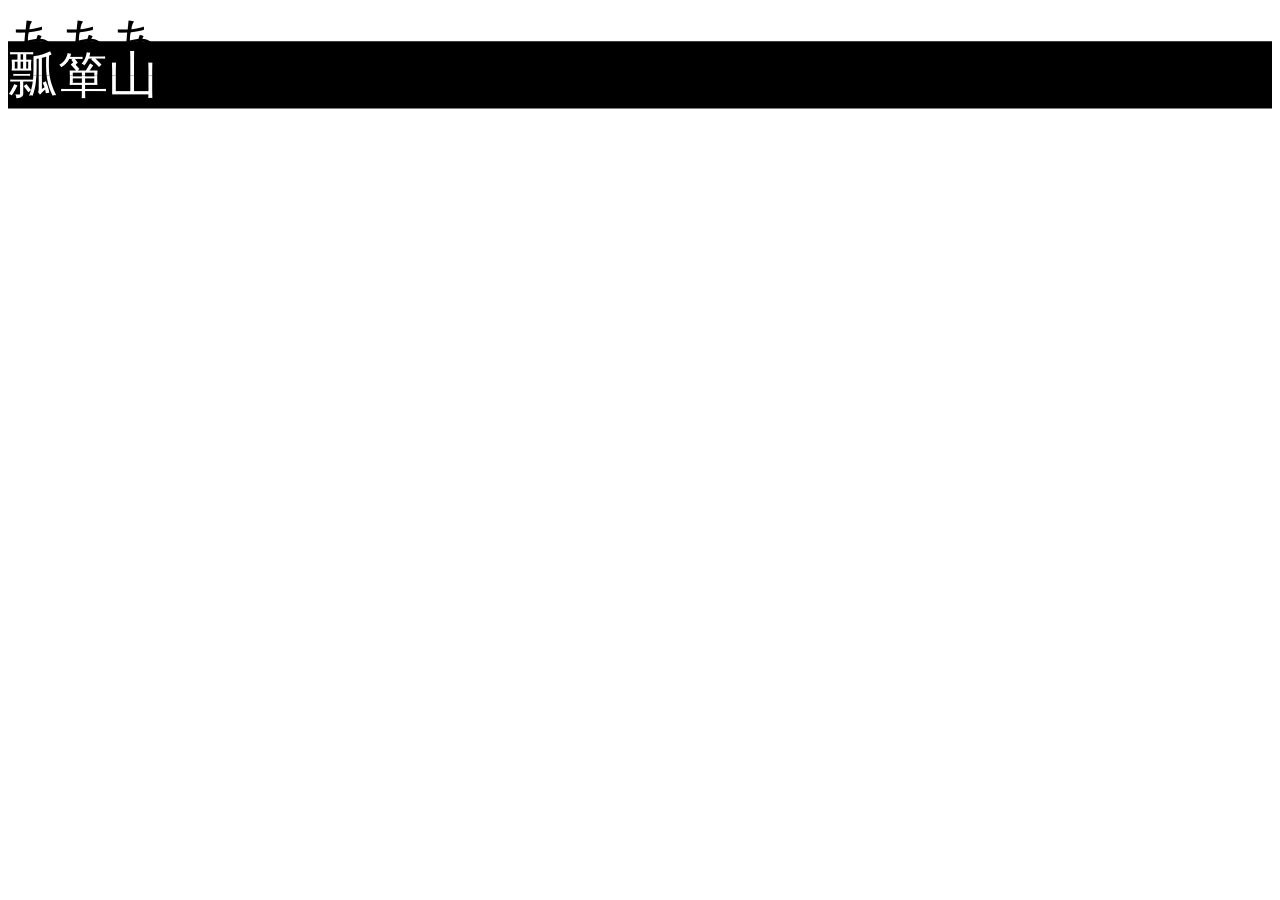
==== Announcement2/Pata/inde.html @ fc0e0469 "2025/05/28更新 溜まっていた変更をまとめて処理。 遅れ放送をつける。" ====
<!DOCTYPE html>
<html lang="en">
<head>
  <meta charset="UTF-8">
  <meta http-equiv="X-UA-Compatible" content="IE=Edge">
  <meta name="viewport" content="width=device-width, initial-scale=1">

  <title>HTML</title>
  
  <!-- HTML -->
  

  <!-- Custom Styles -->
  <link rel="stylesheet" href="style.css">
</head>
<body>
  <div id="sokutei">あああ</div>
  <div class="pt2" id="pt2"><span class="pt2i" id="pt2i">西大寺</span></div>
  <div class="pt3" id="pt3"></div>
  <div class="pt1" id="pt1"></div>
  <div class="pt4" id="pt4" hidden><div class="pt4c" id="pt4i">西大寺</div></div>
  <style>
    :root {
  --commonFS: 50px;
}
    .pt1 {
        font-size: var(--commonFS);
    height: 11.5px;
    overflow:hidden;
    z-index:3;
    background-color: black; color: white;
    transform: translateY(-57.5px);
    }
    .pt2 {
        font-size: var(--commonFS);
    height: 23px;
    overflow: hidden;
    z-index: 5;
    background-color: black; color: white;
    transform: translateY(-11.5px);
    }
    .pt3 {
        font-size: var(--commonFS);
    height: 23px;
    overflow: hidden;
    z-index: 4;
    background-color: black; color: white;
    transform: translateY(-34.5px) rotateX(90deg);
    transform-origin: calc(50% - 26px) center;
    
    }
    .pt4 {
        font-size: var(--commonFS);
    height: 23px;
    z-index:2;
    transform: translateY(-69px) rotateX(0deg);
    transform-origin: calc(50% + 11.5px) center; 
    }
    .pt4c{
        font-size: var(--commonFS);
        background-color: black; color: white;
        height: 11.5px;
        overflow: hidden;
        margin-bottom: 11.5px;
    }
    body{
        font-size: var(--commonFS);
    }
  </style>
  <script>
    const Base_Height = document.getElementById("sokutei").getBoundingClientRect().height / 2;
    Array.from(document.getElementsByClassName("pt1")).forEach(
        (elem)=>{
            elem.style.height = `${Base_Height * 1}px`
            elem.style.transform = `translateY(-${Base_Height * 5}px)`
        }
    )
    Array.from(document.getElementsByClassName("pt2")).forEach(
        (elem)=>{
            elem.style.height = `${Base_Height * 2}px`
            elem.style.transform = `translateY(-${Base_Height * 1}px)`
        }
    )
    Array.from(document.getElementsByClassName("pt3")).forEach(
        (elem)=>{
            elem.style.height = `${Base_Height * 2}px`
            elem.style.transform = `translateY(-${Base_Height * 5}px) rotateX(90deg)`
            elem.style.transformOrigin = `calc(50% - ${Base_Height * 2.26}px) center`
        }
    )
    Array.from(document.getElementsByClassName("pt4")).forEach(
        (elem)=>{
            elem.style.height = `${Base_Height * 2}px`
            elem.style.transformOrigin = `calc(50% + ${Base_Height * 1}px) center`
        }
    )
    Array.from(document.getElementsByClassName("pt4c")).forEach(
        (elem)=>{
            elem.style.height = `${Base_Height * 1}px`
            elem.style.marginBottom = `${Base_Height * 1}px`
        }
    )
    function rotateAnime(to){
        let anime_ue = document.getElementById("pt4").animate(
            [
                { transform: `translateY(-${Base_Height * 6}px) rotateX(0deg)`},
                { transform: `translateY(-${Base_Height * 6}px) rotateX(90deg)`}
            ],
            {
                duration: 75,
                iterations: 1,
            },
    );
        document.getElementById("pt3").innerText = to;
        document.getElementById("pt1").innerText = to;
        document.getElementById("pt4").hidden = false;
        anime_ue.onfinish = function(){

            document.getElementById("pt4").hidden = true;
            document.getElementById("pt3").transform = "translateY(-69px) rotateX(0deg)";
            let anime_sita = document.getElementById("pt3").animate(
                    [
                        { transform: `translateY(-${Base_Height * 3}px) rotateX(90deg)`},
                        { transform: `translateY(-${Base_Height * 3}px) rotateX(0deg)`}
                    ],
                    {
                        duration: 75,
                        iterations: 1,
                    },
            );
            anime_sita.onfinish = function(){
                document.getElementById("pt2i").innerHTML = to;
                document.getElementById("pt4i").innerText = to;
                document.getElementById("pt3").transform = `translateY(-${Base_Height * 6}) rotateX(90deg)`;
            }
        }
    }
    const datana = ["神戸三宮","尼崎","大阪難波","東花園","瓢箪山","石切","東生駒","大和西大寺","奈良","京都国際会館","京都","新田辺","宮津","橿原神宮前","天理","大阪上本町","五位堂","河内国分","大和八木","大和朝倉","榛原","名張","青山町","名古屋","富吉","桑名","四日市","塩浜","白塚","津","津新町","伊勢中川","河内天美","藤井寺","古市","橿原神宮前","壺阪山","吉野口","吉野","富田林","河内長野","松阪","宇治山田","五十鈴川","鳥羽","賢島"]
    let count = 0;
    setInterval(() => {
        if(count<45){
        rotateAnime(datana[count]);
        count += 1;
        }
    }, 200);
  </script>
</body>
</html>
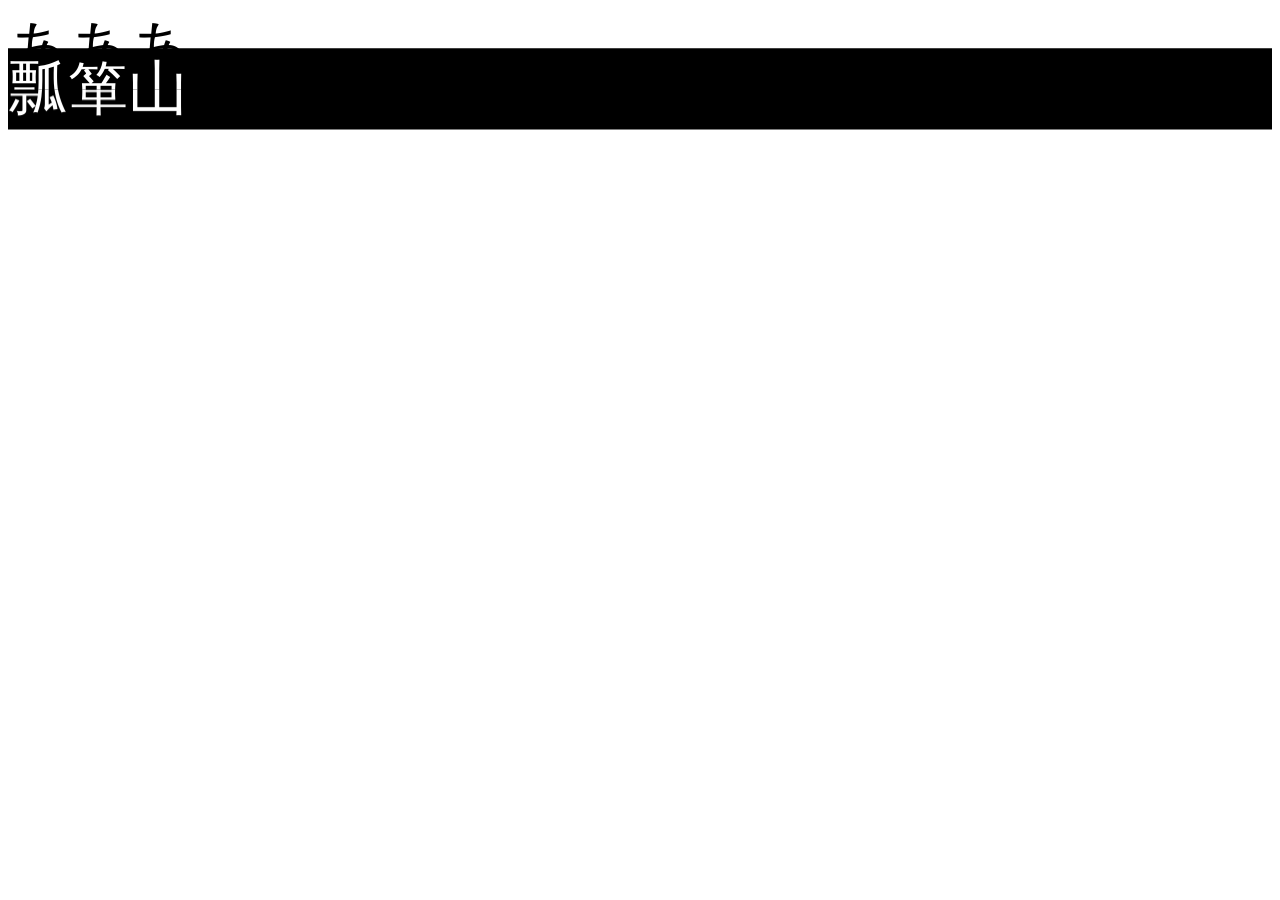
==== commit e82a208b: "Update inde.html" ====
--- a/Announcement2/Pata/inde.html
+++ b/Announcement2/Pata/inde.html
@@ -6,11 +6,6 @@
   <meta name="viewport" content="width=device-width, initial-scale=1">
 
   <title>HTML</title>
-  
-  <!-- HTML -->
-  
-
-  <!-- Custom Styles -->
   <link rel="stylesheet" href="style.css">
 </head>
 <body>
@@ -21,8 +16,8 @@
   <div class="pt4" id="pt4" hidden><div class="pt4c" id="pt4i">西大寺</div></div>
   <style>
     :root {
-  --commonFS: 50px;
-}
+        --commonFS: 60px;
+    }
     .pt1 {
         font-size: var(--commonFS);
     height: 11.5px;
